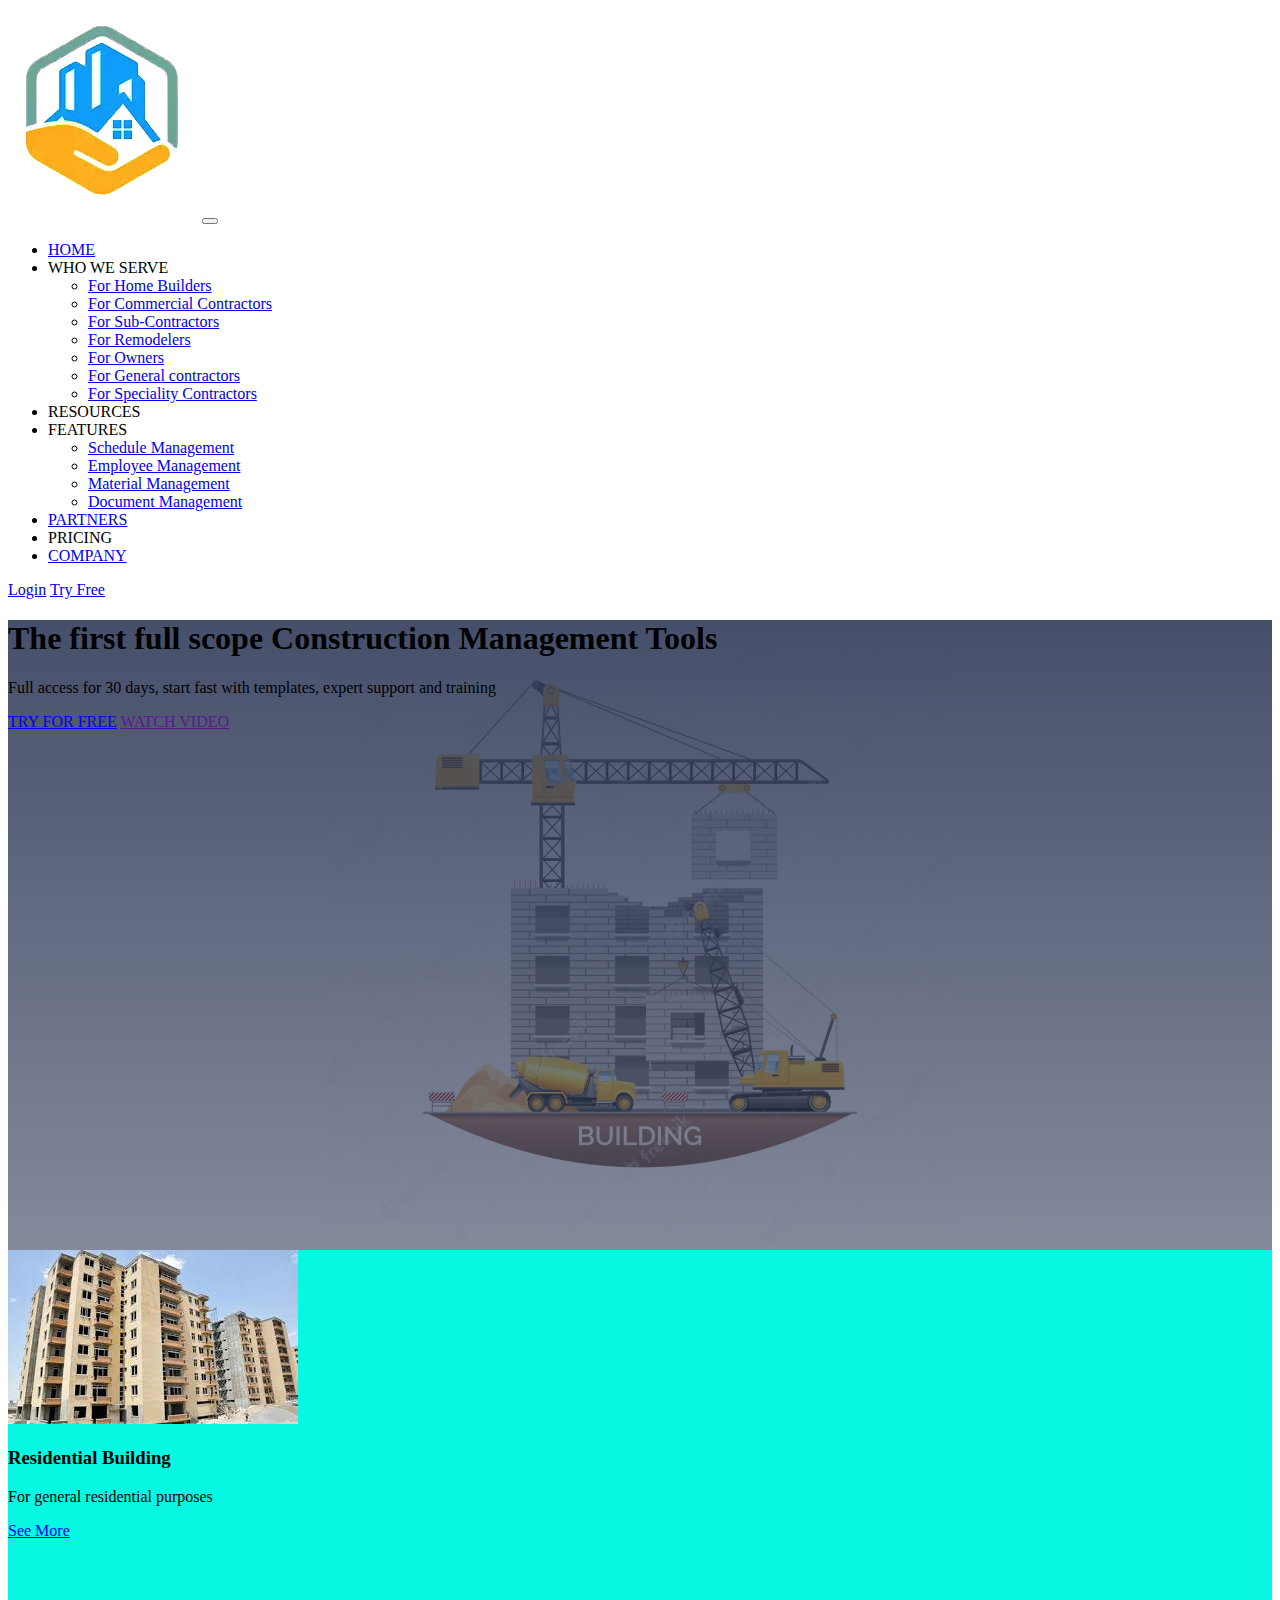
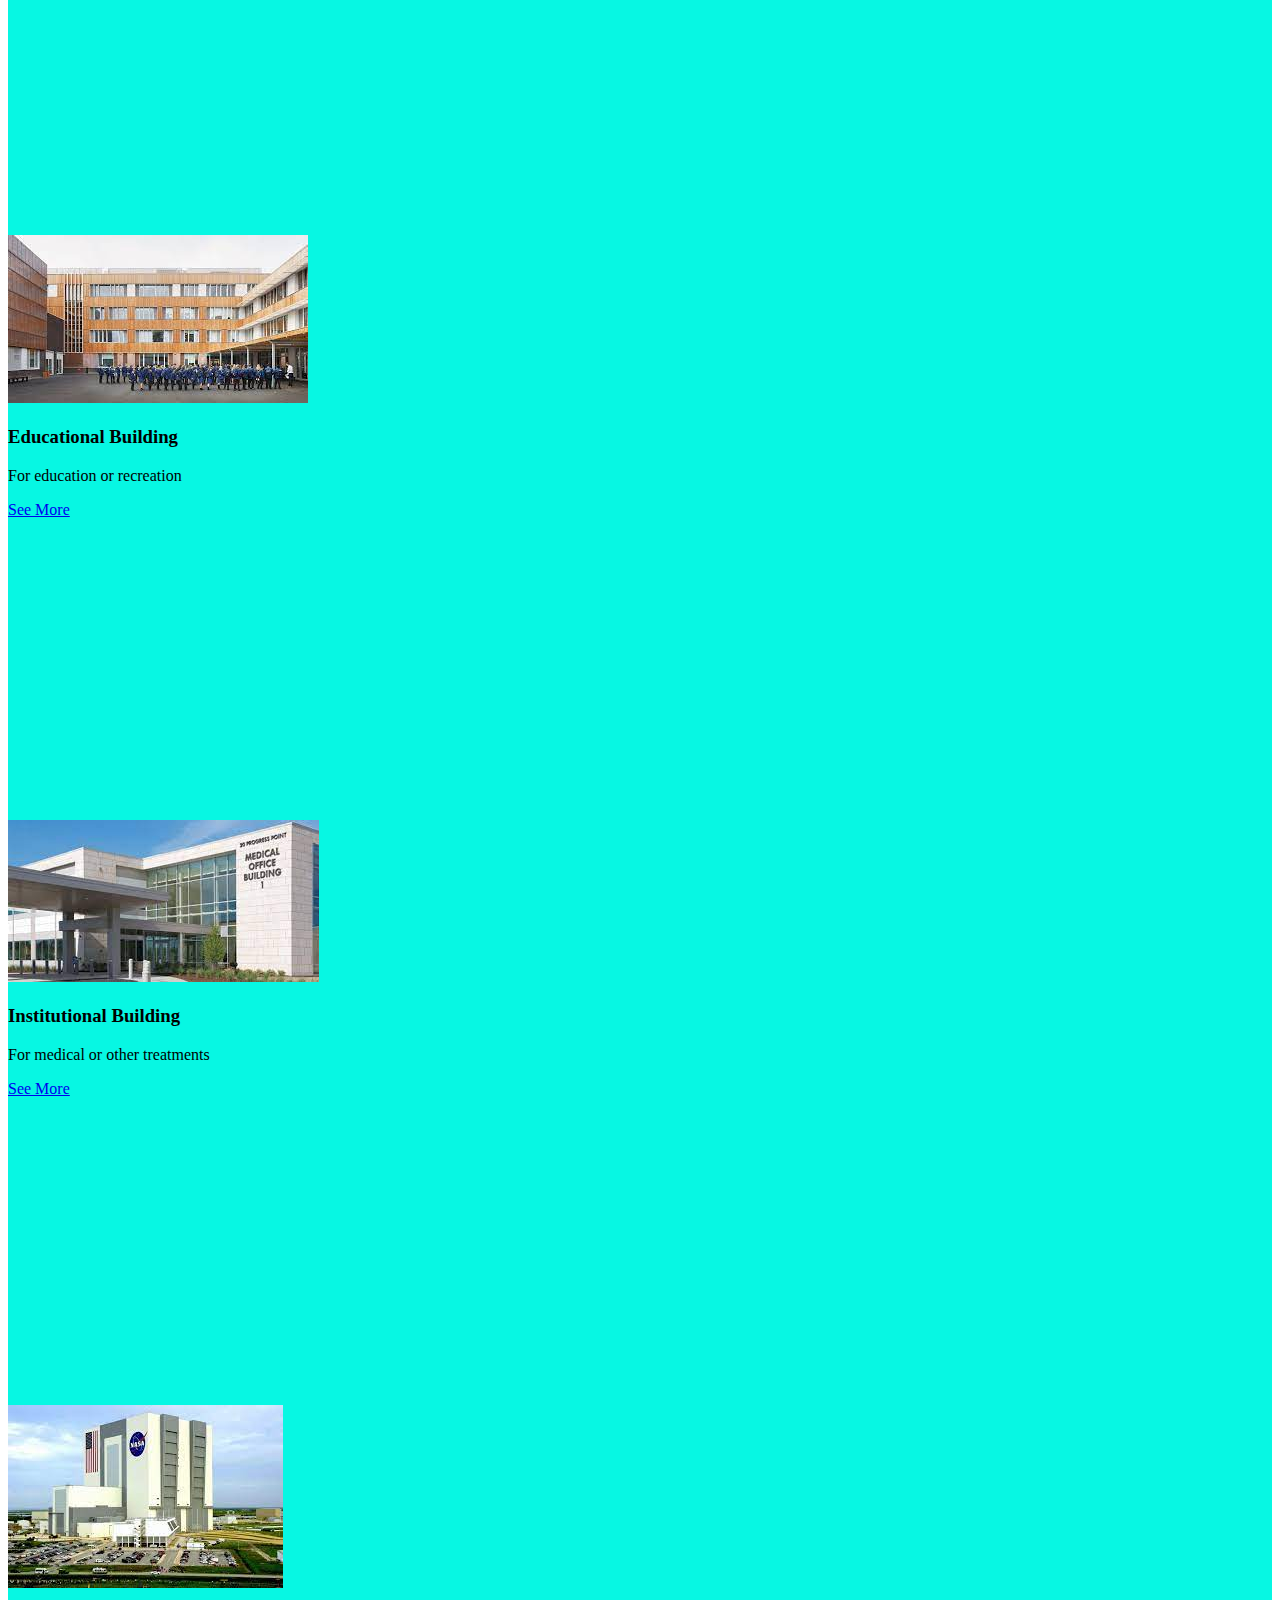
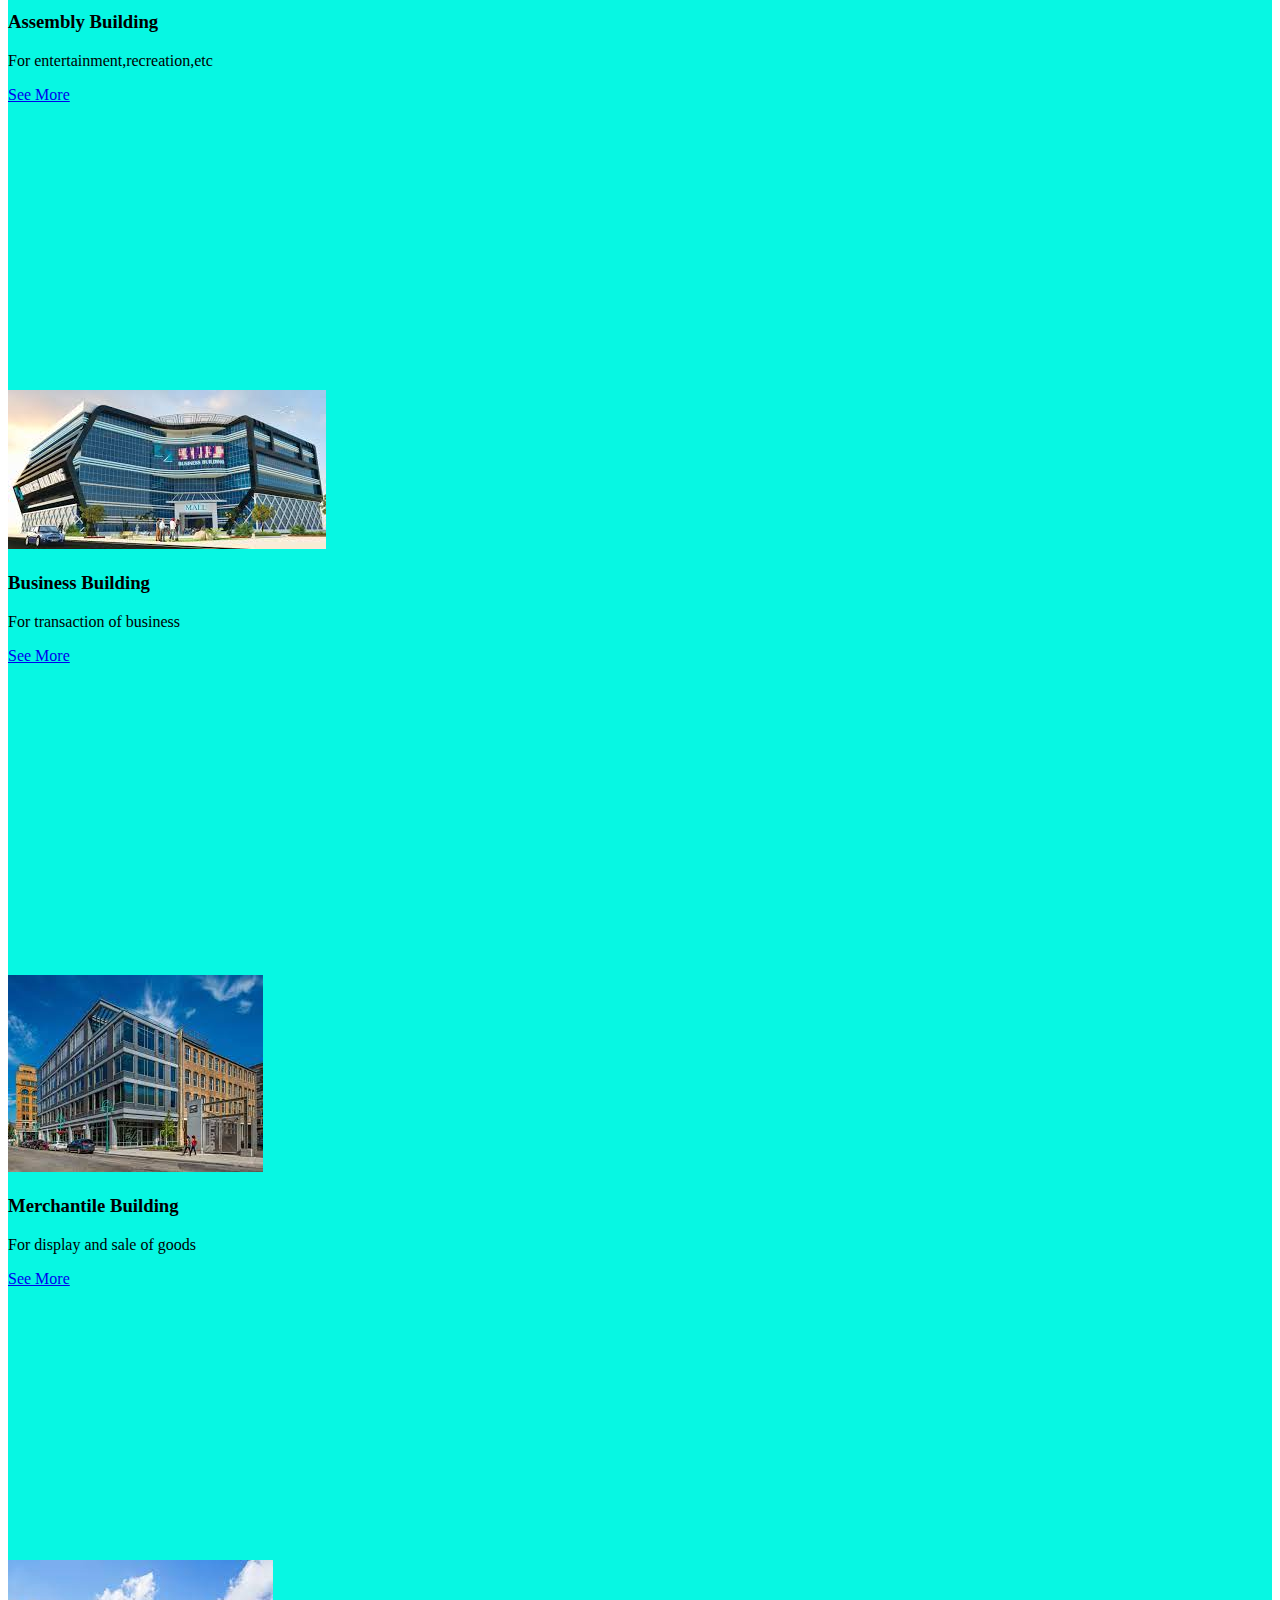
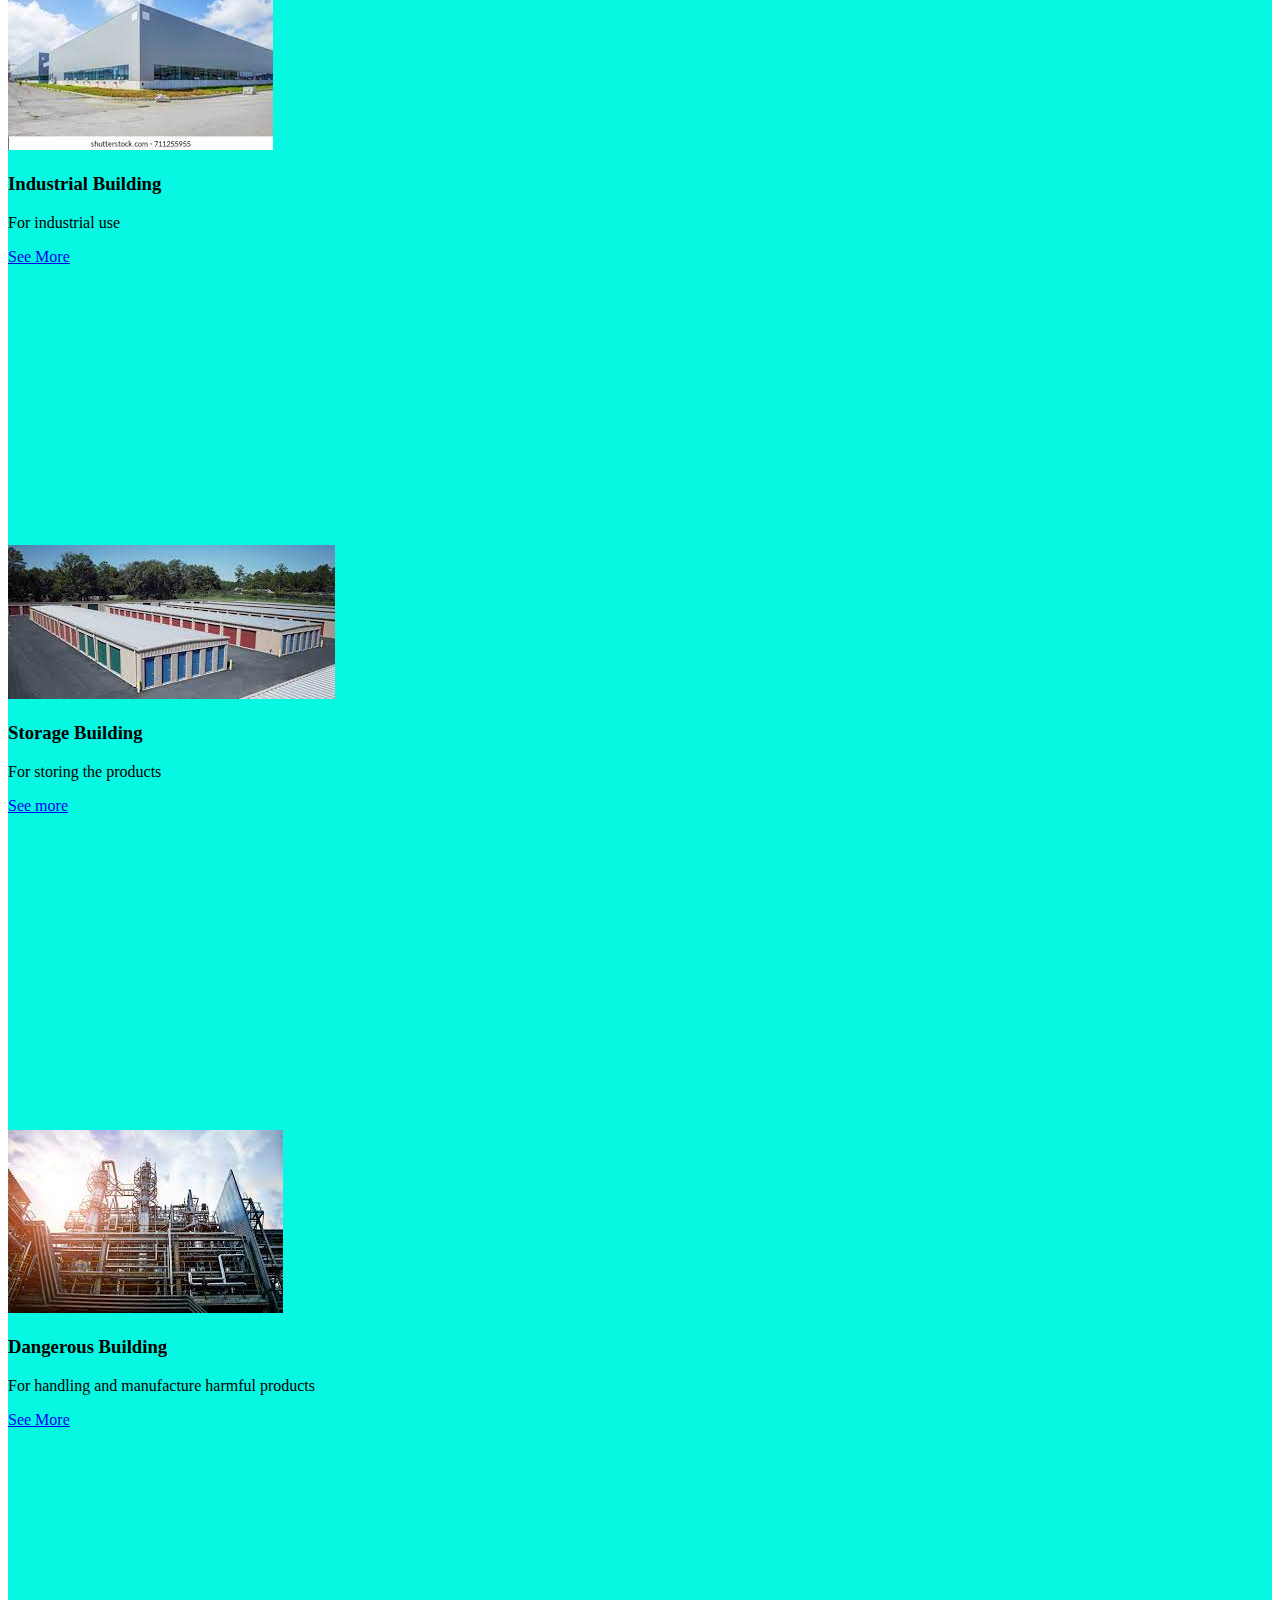
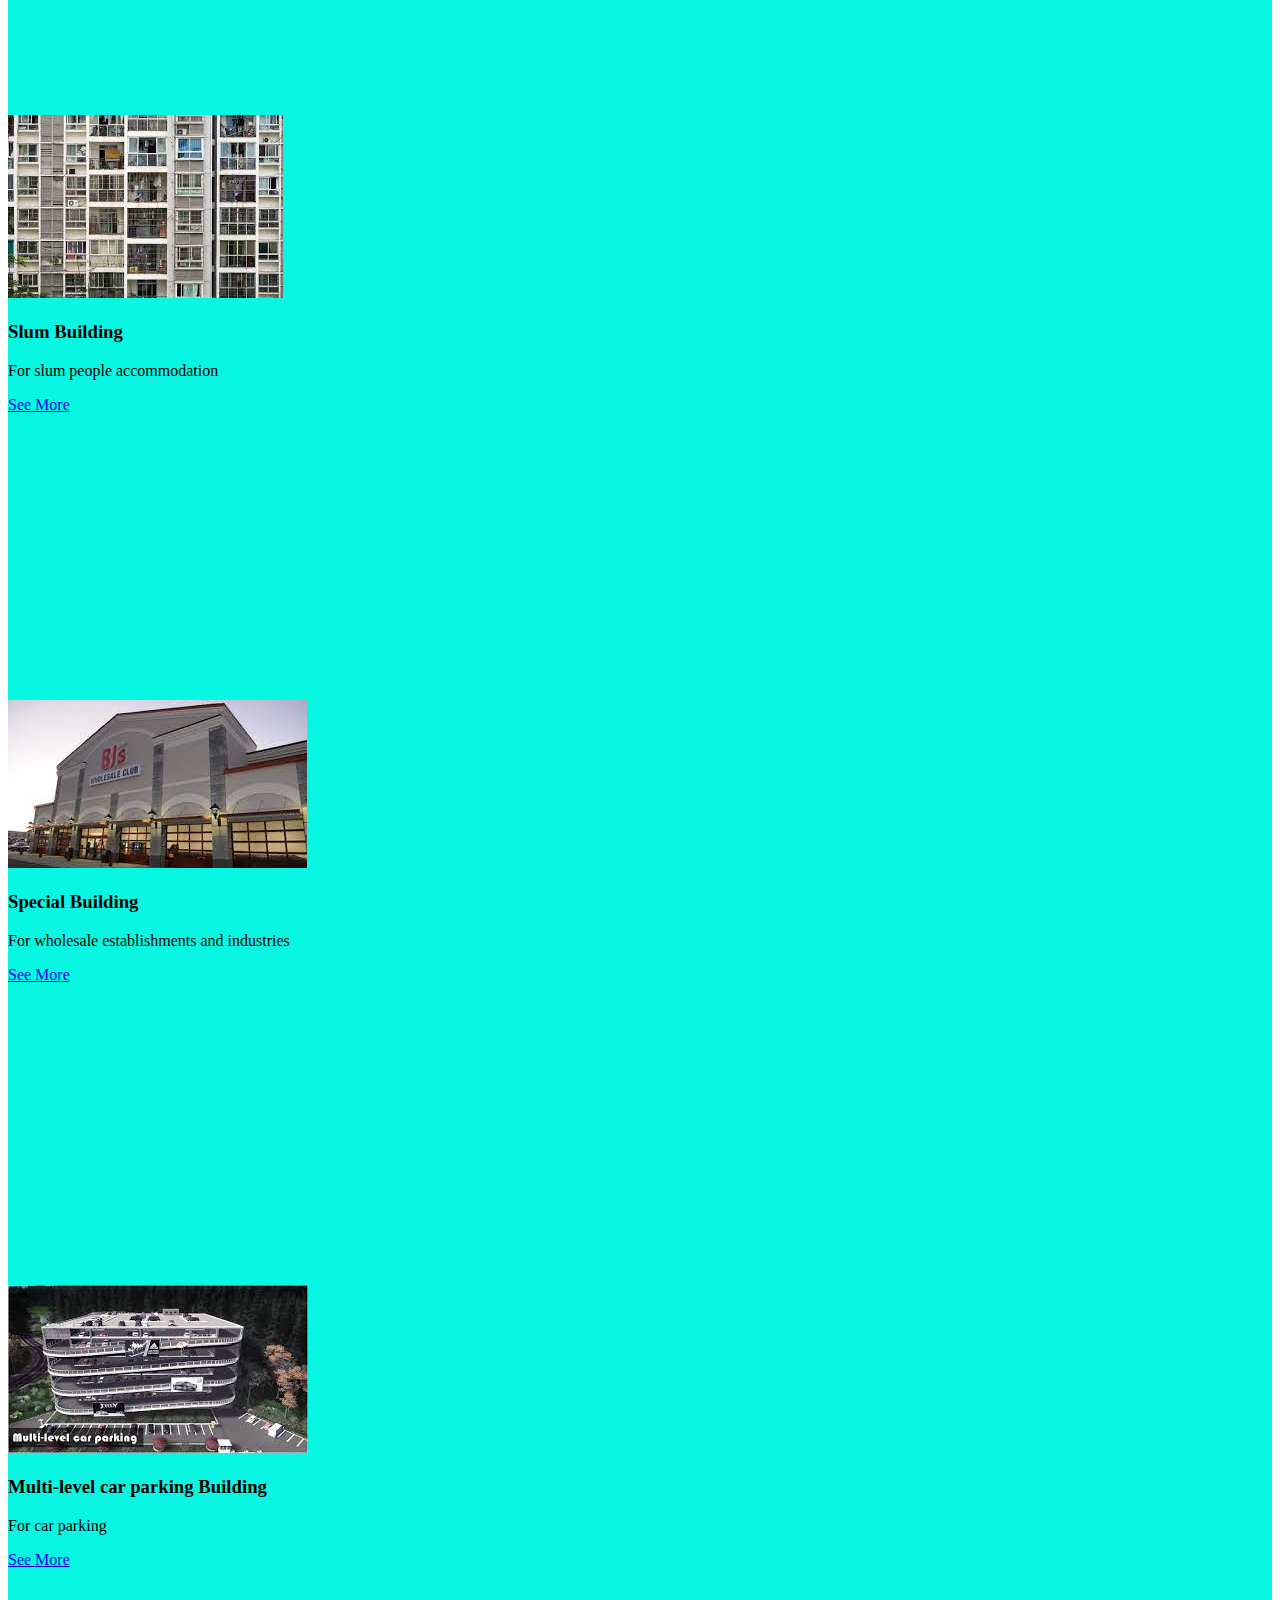
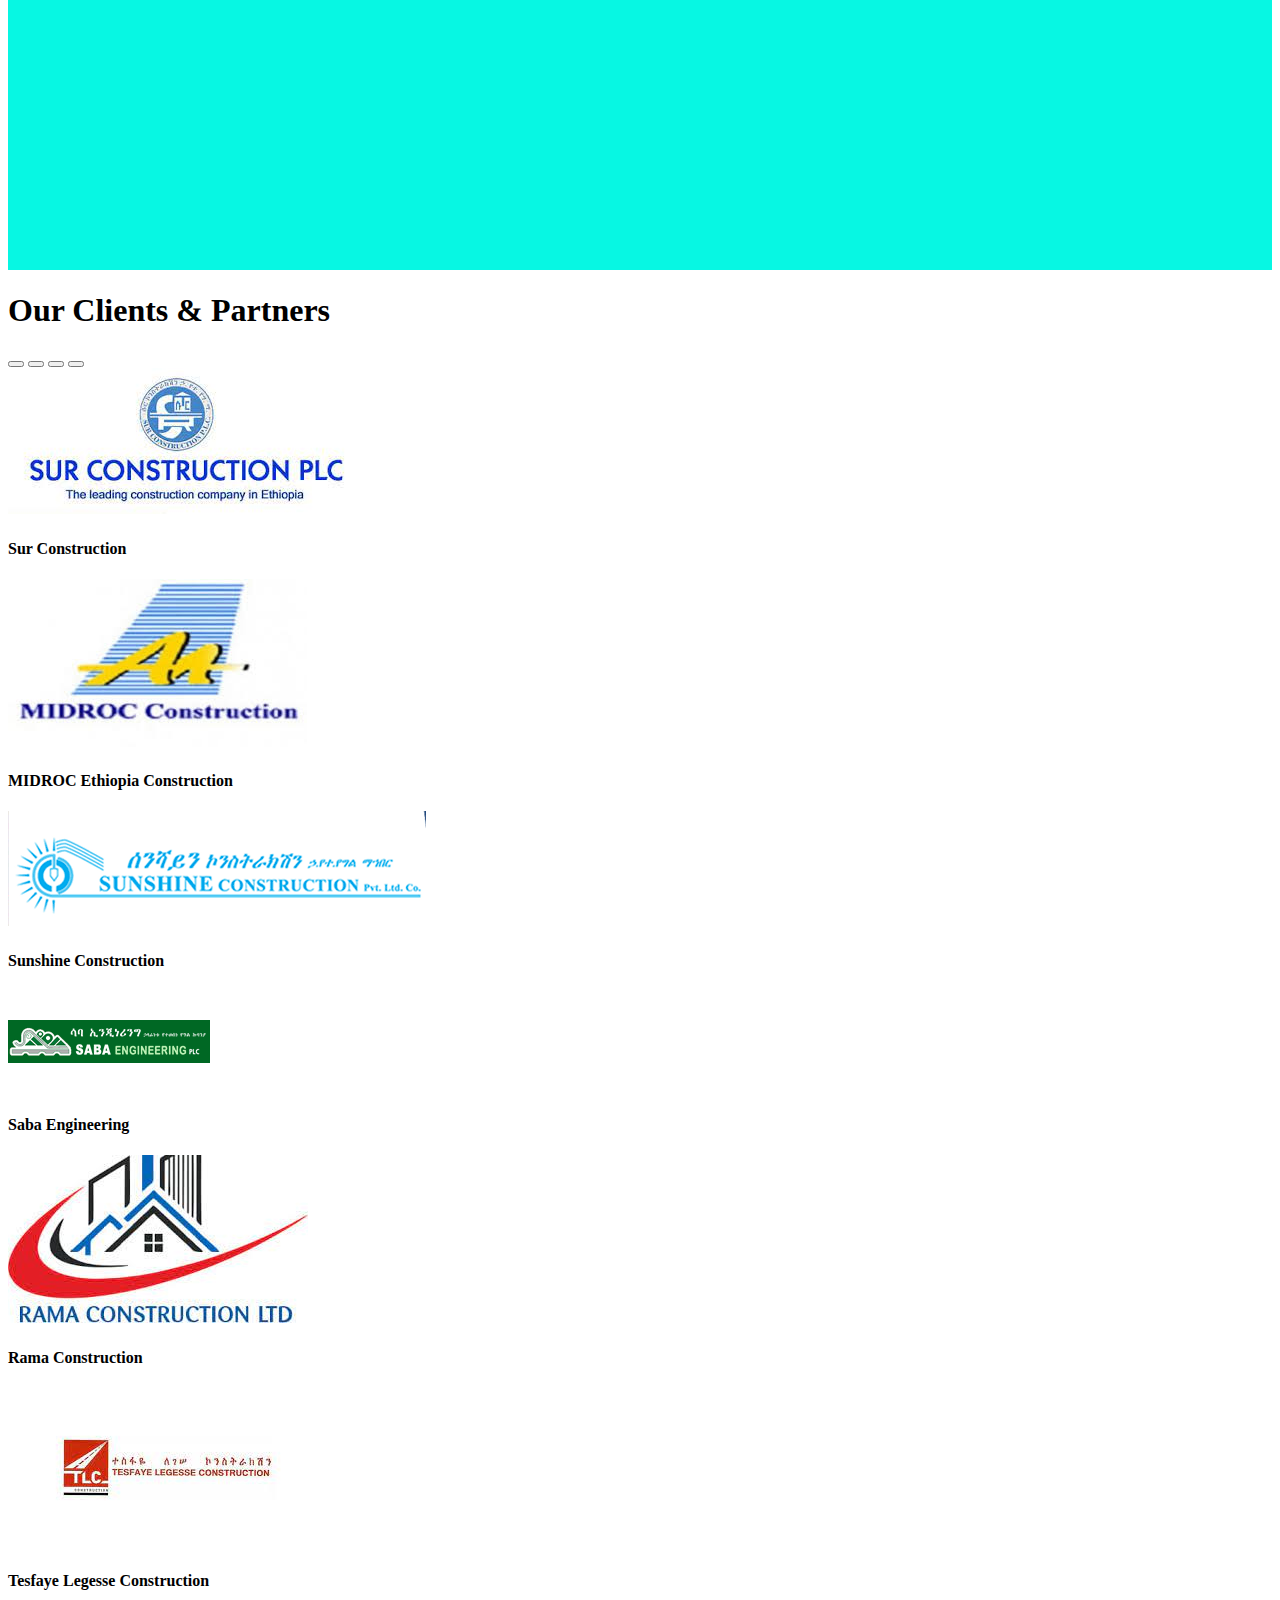
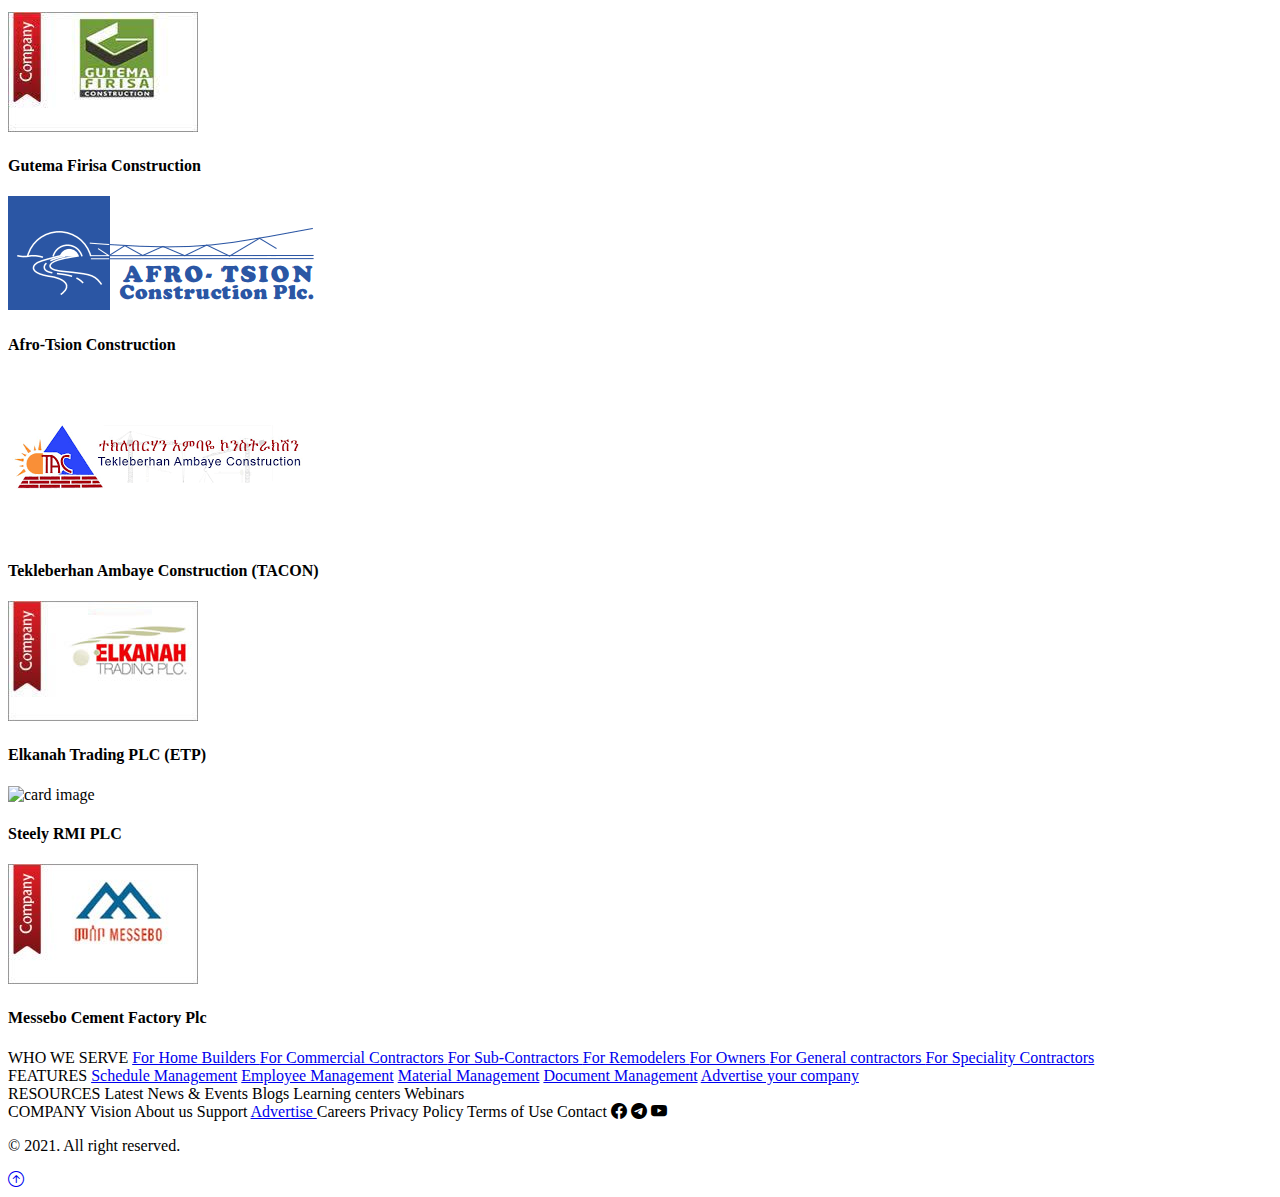
==== index.html @ 18cd6e0f "First commit" ====
<!DOCTYPE html>
<html lang="en">

<head>
    <meta charset="UTF-8">
    <meta http-equiv="X-UA-Compatible" content="IE=edge">
    <meta name="viewport" content="width=device-width, initial-scale=1.0">
    <link href="https://cdn.jsdelivr.net/npm/bootstrap@5.0.2/dist/css/bootstrap.min.css" rel="stylesheet"
        integrity="sha384-EVSTQN3/azprG1Anm3QDgpJLIm9Nao0Yz1ztcQTwFspd3yD65VohhpuuCOmLASjC" crossorigin="anonymous">
    <link rel="stylesheet" href="https://cdn.jsdelivr.net/npm/bootstrap-icons@1.3.0/font/bootstrap-icons.css">
    <link rel="stylesheet" href="style.css" />

    <title>Document</title>
    <style>

    </style>
</head>

<body>

    <!-- Start of Header Section -->
    <header class="header">
        <nav class="navbar navbar-expand-lg navbar-dark bg-dark fixed-top">
            <div class="container">
                <a href="#" class="navbar-brand"><img src="images/log (1).png" href="#" class="rounded-pill w-25" /></a>
                <button class="navbar-toggler " type="button" data-bs-toggle="collapse" data-bs-target="#navmenu">
                    <span class="navbar-toggler-icon"></span>
                </button>
                <div class="collapse navbar-collapse justify-content-center " id="navmenu">
                    <ul class="navbar-nav">
                        <li class="nav-item">
                            <a class="nav-link" href="#">HOME</a>
                        </li>
                        <li class="nav-item pe-2 dropdown">
                            <a class="nav-link" id="whoweserve" role="button" data-bs-toggle="dropdown"
                                aria-expanded="false">WHO WE SERVE</a>
                            <ul class="dropdown-menu bg-dark" aria-labelledby="whoweserve">
                                <li><a class="dropdown-item text-light" href="#">For Home Builders </a></li>
                                <li><a class="dropdown-item text-light" href="#">For Commercial Contractors </a></li>
                                <li><a class="dropdown-item text-light" href="#">For Sub-Contractors </a></li>
                                <li><a class="dropdown-item text-light" href="#">For Remodelers </a></li>
                                <li><a class="dropdown-item text-light" href="#">For Owners </a></li>
                                <li><a class="dropdown-item text-light" href="#">For General contractors </a></li>
                                <li><a class="dropdown-item text-light" href="#">For Speciality Contractors </a></li>

                            </ul>
                        </li>
                        <li class="nav-item pe-2">
                            <a class="nav-link">RESOURCES</a>
                        </li>
                        <li class="nav-item pe-2 dropdown">
                            <a class="nav-link" id="features" role="botton" data-bs-toggle="dropdown"
                                aria-expanded="false">FEATURES</a>
                            <ul class="dropdown-menu bg-dark" aria-labelledby="features">
                                <li><a class="dropdown-item text-light" href="#">Schedule Management</a></li>
                                <li><a class="dropdown-item text-light" href="#">Employee Management</a></li>
                                <li><a class="dropdown-item text-light" href="#">Material Management</a></li>
                                <li><a class="dropdown-item text-light" href="#">Document Management</a></li>
                            </ul>
                        </li>
                        <li class="nav-item pe-2">
                            <a class="nav-link" href="#partners">PARTNERS</a>
                        </li>
                        <li class="nav-item pe-2">
                            <a class="nav-link">PRICING</a>
                        </li>
                        <li class="nav-item pe-2 ">
                            <a class="nav-link" href="#company" id="">COMPANY</a>
                            <!-- <ul class="dropdown-menu bg-dark" aria-labelledby="company">
                            <li><a class="dropdown-item text-light" href="#">Vision</a></li>
                            <li><a class="dropdown-item text-light" href="#">About us</a></li>
                            <li><a class="dropdown-item text-light" href="#">Careers</a></li>
                            <li><a class="dropdown-item text-light" href="#">Support</a></li>
                            <li><a class="dropdown-item text-light" href="#">Contact Us</a></li>
                        </ul> -->
                        </li>
                    </ul>
                </div>
                <div>
                    <a href="pages/login.html" class="btn btn-dark text-light mx-3 border-light">Login</a>
                    <a href="pages/signup.html" class="btn btn-warning btn-lg ">Try Free</a>
                </div>
            </div>
        </nav>

        <!-- Start of Page Banner -->
        <section class="bg-image text-light text-center justify-content-center"
            style="background-image:linear-gradient(rgba(50,60,90,0.9),rgba(50,60,90,0.6)),url('images/urban-building-construction.jpg'); min-height:70vh;background-repeat:no-repeat;  background-position:center ">
            <div class="container p-5  justify-content-center align-item-center">
                <!-- <div class="d-sm-flex"> -->
                <h1 class="pt-5">The first full scope <span class="text-warning fs-bolder">Construction Management
                        Tools</span></h1>
                <p class="lead py-3 fs-4 text-light">Full access for 30 days, start fast with templates, expert support
                    and training</p>
                <a href="pages/signup.html" class="btn btn-warning btn-lg border-dark m-2 tryfree-btn">TRY FOR FREE</a>
                <a href="" class="btn btn-lg border-dark text-dark m-2 watch-btn btn-light">WATCH VIDEO</a>

                <!-- <image class="img-fluid w-70" src="images/construction1.jpg" alt=""/> -->
                <!-- </div> -->
            </div>
        </section>
    </header>

    <!-- Start of Main Section or Products Section -->
    <section class="p-5" id="products">
        <div class="container">
            <div class="row">
                <div class="col-lg-3 col-md-4 col-sm-6 col-xs-12">
                    <div class="card bg-dark border text-light mb-5 shadow">
                        <img src="images/condominium.jpg" class="card-img-top" alt="Card Image" />
                        <div class="card-body text-center">
                            <h3 class="card-title mb-3">Residential Building</h3>
                            <p class="card-text">For general residential purposes</p>
                            <a href="./pages/project-home.html" class="btn btn-warning">See More</a>
                        </div>
                    </div>
                </div>
                <div class="col-lg-3 col-md-4 col-sm-6 col-xs-12">
                    <div class="card bg-dark border text-light mb-5 shadow">
                        <img src="images/educational.jpg" class="card-img-top" alt="Card Image" />
                        <div class="card-body text-center">
                            <h3 class="card-title mb-3">Educational Building</h3>
                            <p class="card-text">For education or recreation </p>
                            <a href="./pages/signup.html" class="btn btn-warning">See More</a>
                        </div>
                    </div>
                </div>
                <div class="col-lg-3 col-md-4 col-sm-6 col-xs-12">
                    <div class="card bg-dark border-primary text-light mb-5 shadow">
                        <img src="images/institutional.jpg" class="card-img-top" alt="Card Image" />
                        <div class="card-body text-center">
                            <h3 class="card-title mb-3">Institutional Building</h3>
                            <p class="card-text">For medical or other treatments </p>
                            <a href="./pages/signup.html" class="btn btn-warning">See More</a>
                        </div>
                    </div>
                </div>
                <div class=" col-lg-3 col-md-4 col-sm-6 col-xs-12 ">
                    <div class="card bg-dark border text-light mb-5 shadow">
                        <img src="images/assembly.jpg" class="card-img-top" alt="Card Image" />
                        <div class="card-body text-center">
                            <h3 class="card-title mb-3">Assembly Building</h3>
                            <p class="card-text">For entertainment,recreation,etc</p>
                            <a href="pages/signup.html" class="btn btn-warning">See More</a>
                        </div>
                    </div>
                </div>
                <div class="col-lg-3 col-md-4 col-sm-6 col-xs-12">
                    <div class="card bg-dark border text-light mb-5 shadow">
                        <img src="images/business2.jpg" class="card-img-top" alt="Card Image" />
                        <div class="card-body text-center">
                            <h3 class="card-title mb-3">Business Building</h3>
                            <p class="card-text">For transaction of business</p>
                            <a href="pages/signup.html" class="btn btn-warning">See More</a>
                        </div>
                    </div>
                </div>
                <div class="col-lg-3 col-md-4 col-sm-6 col-xs-12">
                    <div class="card bg-dark border text-light mb-5 shadow">
                        <img src="images/merchantile.jpg" class="card-img-top" alt="Card Image" />
                        <div class="card-body text-center">
                            <h3 class="card-title mb-3">Merchantile Building</h3>
                            <p class="card-text">For display and sale of goods</p>
                            <a href="pages/signup.html" class="btn btn-warning">See More</a>
                        </div>
                    </div>
                </div>
                <div class="col-lg-3 col-md-4 col-sm-6 col-xs-12">
                    <div class="card bg-dark border text-light mb-5 shadow">
                        <img src="images/industrial.jpg" class="card-img-top" alt="Card Image" />
                        <div class="card-body text-center">
                            <h3 class="card-title mb-3">Industrial Building</h3>
                            <p class="card-text">For industrial use</p>
                            <a href="pages/signup.html" class="btn btn-warning">See More</a>
                        </div>
                    </div>
                </div>
                <div class="col-lg-3 col-md-4 col-sm-6 col-xs-12">
                    <div class="card bg-dark border text-light mb-5 shadow">
                        <img src="images/storage.jpg" class="card-img-top" alt="Card Image" />
                        <div class="card-body text-center">
                            <h3 class="card-title mb-3">Storage Building</h3>
                            <p class="card-text">For storing the products</p>
                            <a href="pages/signup.html" class="btn btn-warning">See more</a>
                        </div>
                    </div>
                </div>
                <div class="col-lg-3 col-md-4 col-sm-6 col-xs-12">
                    <div class="card bg-dark border text-light mb-5 shadow">
                        <img src="images/dangerous2.jpg" class="card-img-top" alt="Card Image" />
                        <div class="card-body text-center">
                            <h3 class="card-title mb-3">Dangerous Building</h3>
                            <p class="card-text">For handling and manufacture harmful products</p>
                            <a href="pages/signup.html" class="btn btn-warning">See More</a>
                        </div>
                    </div>
                </div>
                <div class="col-lg-3 col-md-4 col-sm-6 col-xs-12">
                    <div class="card bg-dark border text-light mb-5 shadow">
                        <img src="images/slum.jpg" class="card-img-top" alt="Card Image" />
                        <div class="card-body text-center">
                            <h3 class="card-title mb-3">Slum Building</h3>
                            <p class="card-text">For slum people accommodation</p>
                            <a href="pages/signup.html" class="btn btn-warning">See More</a>
                        </div>
                    </div>
                </div>
                <div class="col-lg-3 col-md-4 col-sm-6 col-xs-12">
                    <div class="card bg-dark border text-light mb-5 shadow">
                        <img src="images/special.jpg" class="card-img-top" alt="Card Image" />
                        <div class="card-body text-center">
                            <h3 class="card-title mb-3">Special Building</h3>
                            <p class="card-text">For wholesale establishments and industries</p>
                            <a href="pages/signup.html" class="btn btn-warning">See More</a>
                        </div>
                    </div>
                </div>
                <div class="col-lg-3 col-md-4 col-sm-6 col-xs-12">
                    <div class="card bg-dark border text-light mb-5 shadow">
                        <img src="images/multilevelcarparking.jpg" class="card-img-top" alt="Card Image" />
                        <div class="card-body text-center">
                            <h3 class="card-title mb-3">Multi-level car parking Building</h3>
                            <p class="card-text">For car parking</p>
                            <a href="pages/signup.html" class="btn btn-warning">See More</a>
                        </div>
                    </div>
                </div>
            </div>
        </div>
    </section>

    <!-- Start of Partners Section -->
    <section class="bg-warning p-5 text-dark" id="partners">
        <div class="container justify-content-center justify-align-center">
            <h1 class="text-center">Our <span class="fs-1 text-light">Clients & Partners</span></h1>
            <div class="row">
                <div class="col-md-12">
                    <div id="carouselExampleIndicators" class="carousel slide" data-bs-ride="carousel">
                        <div class="carousel-indicators">
                            <button type="button" data-bs-target="#carouselExampleIndicators" data-bs-slide-to="0"
                                class="active" aria-current="true" aria-label="Slide 1"></button>
                            <button type="button" data-bs-target="#carouselExampleIndicators" data-bs-slide-to="1"
                                aria-label="Slide 2"></button>
                            <button type="button" data-bs-target="#carouselExampleIndicators" data-bs-slide-to="2"
                                aria-label="Slide 3"></button>
                            <button type="button" data-bs-target="#carouselExampleIndicators" data-bs-slide-to="3"
                                aria-label="Slide 4"></button>

                        </div>
                        <div class="carousel-inner">
                            <div class="carousel-item active">
                                <div class="row py-5">
                                    <div class="col-md-4 px-5">
                                        <img class="card-img-top rounded-pill" src="images/surconstruction.jpg"
                                            alt="card image" />
                                        <h4 class="card-title text-center pt-2">Sur Construction</h4>
                                    </div>

                                    <div class="col-md-4 px-5">
                                        <img class="card-img-top rounded-pill" src="images/midroc2.jpg"
                                            alt="card image" />
                                        <h4 class="card-title text-center pt-2">MIDROC Ethiopia Construction</h4>
                                    </div>

                                    <div class="col-md-4 px-5">
                                        <img class="card-img-top rounded-pill" src="images/sunshine.png"
                                            alt="card image" />
                                        <h4 class="card-title text-center pt-2">Sunshine Construction</h4>
                                    </div>
                                </div>
                            </div>

                            <div class="carousel-item">
                                <div class="row py-5">
                                    <div class="col-md-4 px-5">
                                        <img class="card-img-top rounded-pill" src="images/saba.png" alt="card image" />
                                        <h4 class="card-title text-center pt-2">Saba Engineering</h4>
                                    </div>

                                    <div class="col-md-4 px-5">
                                        <img class="card-img-top rounded-pill" src="images/rama.jpg" alt="card image" />
                                        <h4 class="card-title text-center pt-2">Rama Construction</h4>
                                    </div>

                                    <div class="col-md-4 px-5">
                                        <img class="card-img-top rounded-pill" src="images/tlc.jpg" alt="card image" />
                                        <h4 class="card-title text-center pt-2">Tesfaye Legesse Construction</h4>
                                    </div>
                                </div>
                            </div>

                            <div class="carousel-item">
                                <div class="row py-5">
                                    <div class="col-md-4 px-5">
                                        <img class="card-img-top rounded-pill" src="images/gfc.jpg" alt="card image" />
                                        <h4 class="card-title text-center pt-2">Gutema Firisa Construction</h4>
                                    </div>

                                    <div class="col-md-4 px-5">
                                        <img class="card-img-top rounded-pill" src="images/afro.png" alt="card image" />
                                        <h4 class="card-title text-center pt-2">Afro-Tsion Construction</h4>
                                    </div>

                                    <div class="col-md-4 px-5">
                                        <img class="card-img-top rounded-pill" src="images/tacon.png"
                                            alt="card image" />
                                        <h4 class="card-title text-center pt-2">Tekleberhan Ambaye Construction (TACON)
                                        </h4>
                                    </div>
                                </div>
                            </div>

                            <div class="carousel-item">
                                <div class="row py-5">
                                    <div class="col-md-4 px-5">
                                        <img class="card-img-top rounded-pill" src="images/elkanah.jpg"
                                            alt="card image" />
                                        <h4 class="card-title text-center pt-2">Elkanah Trading PLC (ETP)</h4>
                                    </div>

                                    <div class="col-md-4 px-5">
                                        <img class="card-img-top rounded-pill" src="images/steely.jpg"
                                            alt="card image" />
                                        <h4 class="card-title text-center pt-2">Steely RMI PLC</h4>
                                    </div>

                                    <div class="col-md-4 px-5">
                                        <img class="card-img-top rounded-pill" src="images/messebo.jpg"
                                            alt="card image" />
                                        <h4 class="card-title text-center pt-2">Messebo Cement Factory Plc </h4>
                                    </div>
                                </div>
                            </div>
                        </div>
                    </div>
                </div>
            </div>
        </div>

    </section>

    <!--Start of Footer Section -->
    <footer class="bg-dark p-5 text-light  text-start position-relative" id="company">
        <div class="container ">
            <div class="row">
                <div class="col col-xs-6">
                    <h class="border-bottom">WHO WE SERVE</h>
                    <a class="nav-link text-secondary" href="#">For Home Builders </a>
                    <a class="nav-link text-secondary" href="#">For Commercial Contractors </a>
                    <a class="nav-link text-secondary" href="#">For Sub-Contractors </a>
                    <a class="nav-link text-secondary" href="#">For Remodelers </a>
                    <a class="nav-link text-secondary" href="#">For Owners </a>
                    <a class="nav-link text-secondary" href="#">For General contractors </a>
                    <a class="nav-link text-secondary" href="#">For Speciality Contractors </a>

                </div>
                <div class="col col-xs-6">
                    <h class="border-bottom">FEATURES</h>
                    <a class="nav-link text-secondary" href="#">Schedule Management</a>
                    <a class="nav-link text-secondary" href="#">Employee Management</a>
                    <a class="nav-link text-secondary" href="#">Material Management</a>
                    <a class="nav-link text-secondary" href="#">Document Management</a>
                    <a class="nav-link text-secondary" href="#">Advertise your company </a>
                </div>
                <div class="col col-xs-6">
                    <h class="border-bottom border-light ">RESOURCES</h>
                    <a class="nav-link text-secondary">Latest News & Events</a>
                    <a class="nav-link text-secondary">Blogs</a>
                    <a class="nav-link text-secondary">Learning centers</a>
                    <a class="nav-link text-secondary">Webinars</a>
                </div>
                <div class="col col-xs-6">
                    <h class="border-bottom">COMPANY</h>
                    <a class="nav-link text-secondary">Vision</a>
                    <a class="nav-link text-secondary">About us</a>
                    <a class="nav-link text-secondary">Support</a>
                    <a class="nav-link text-secondary" href="#">Advertise </a>
                    <a class="nav-link text-secondary">Careers</a>
                    <a class="nav-link text-secondary">Privacy Policy</a>
                    <a class="nav-link text-secondary">Terms of Use</a>
                    <a class="nav-link text-secondary">Contact</a>
                    <i class="bi-facebook text-primary p-2"></i>
                    <i class="bi-telegram text-warning p-2"></i>
                    <i class="bi-youtube text-danger p-2"></i>
                </div>
            </div>
            <p class="lead text-center">&copy 2021. All right reserved.</p>
            <a class="position-absolute bottom-0 end-0 p-5" href="#"><i class="bi bi-arrow-up-circle h1"></i></a>
        </div>
    </footer>


    <script src="https://cdn.jsdelivr.net/npm/bootstrap@5.0.2/dist/js/bootstrap.bundle.min.js"
        integrity="sha384-MrcW6ZMFYlzcLA8Nl+NtUVF0sA7MsXsP1UyJoMp4YLEuNSfAP+JcXn/tWtIaxVXM"
        crossorigin="anonymous"></script>
</body>

</html>
---- style.css ----
/* .header{
    background-color:#07f7e3;
} */

.card {
  min-height: 65vh;
  max-height: 75vh;
  overflow: none;
  background-color: #07f7e3;
}

.card-img-top {
  /* height:35vh; */
}

.btn:hover {
  background-color: gold;
  border: 2px solid white;
}

.nav-link:hover {
  color: #ffc107;
  cursor: pointer;
  border-bottom: 2px solid #ffc107;
}

.dropdown-item:hover {
  background: gray;
}

.dropdown:hover .dropdown-menu {
  display: block;
}

.dropdown-menu {
  margin-top: 0;
}

i {
  width: 50vw;
  cursor: pointer;
}
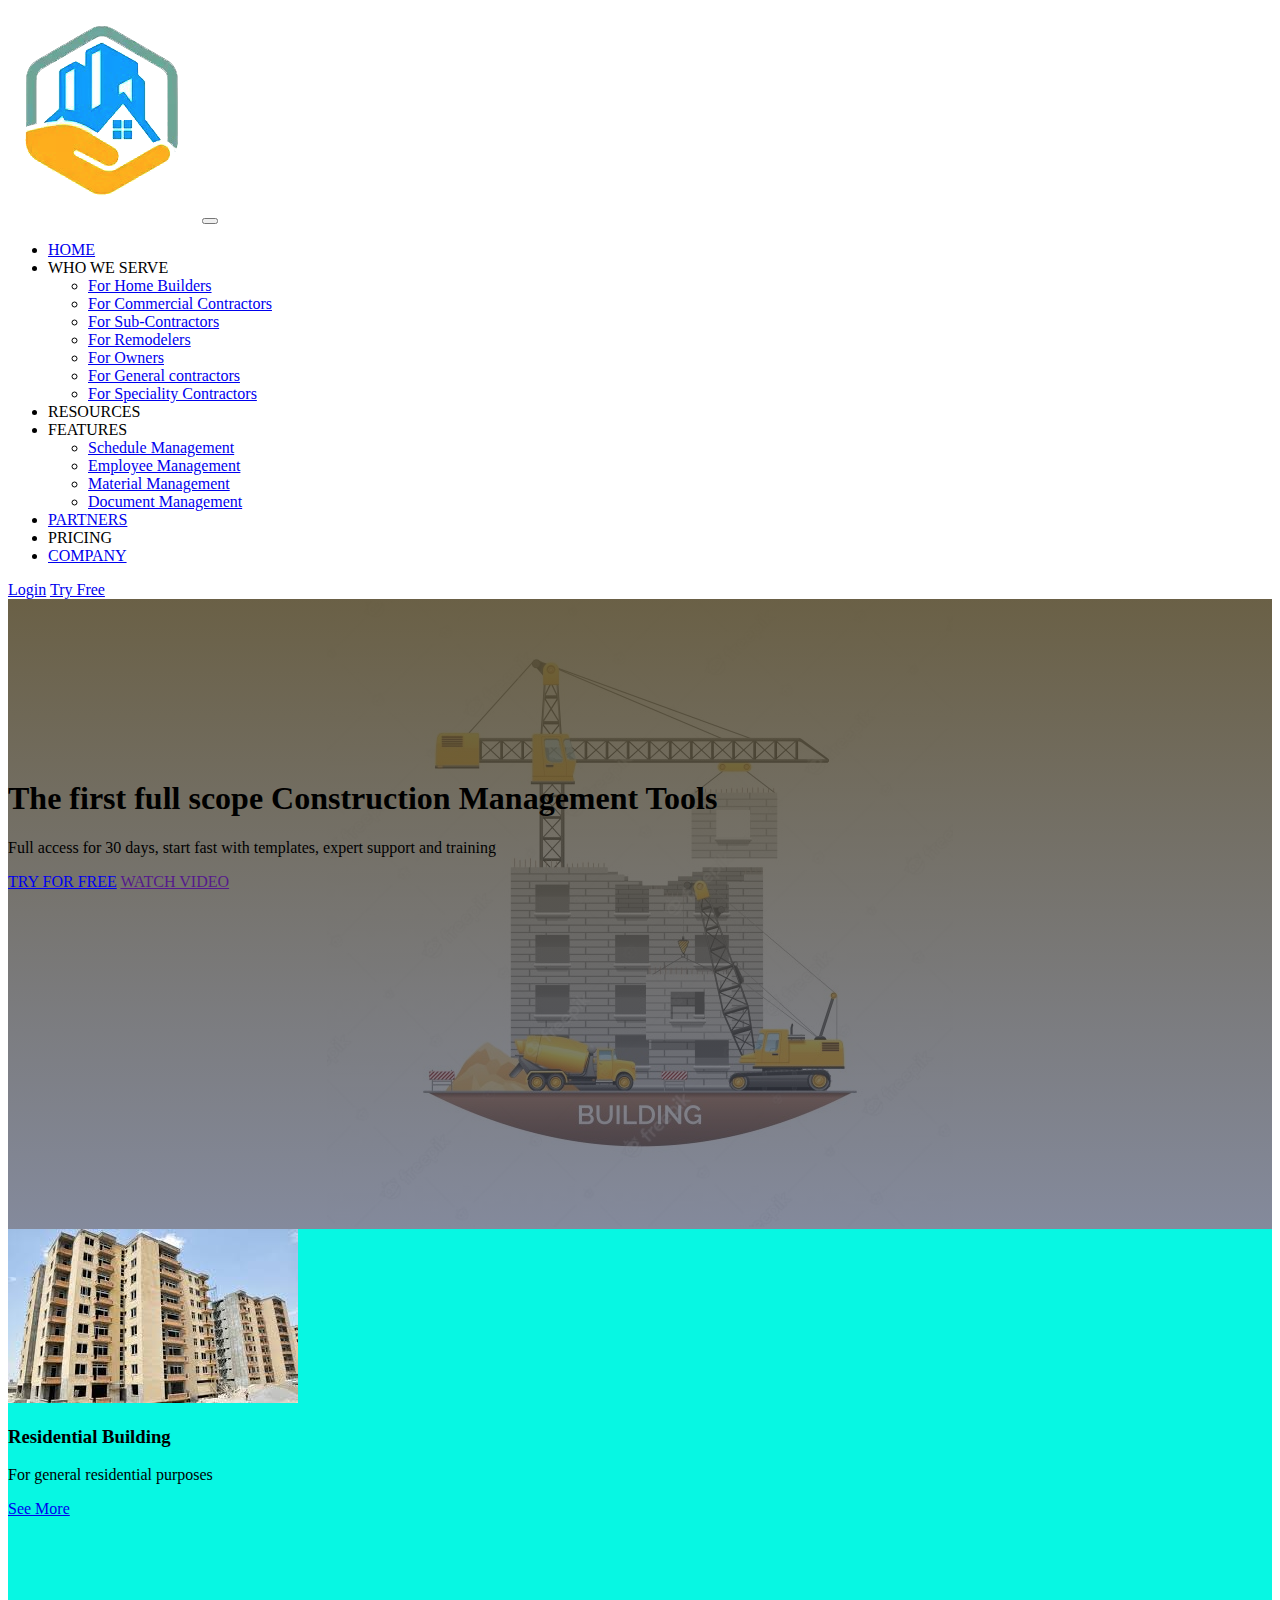
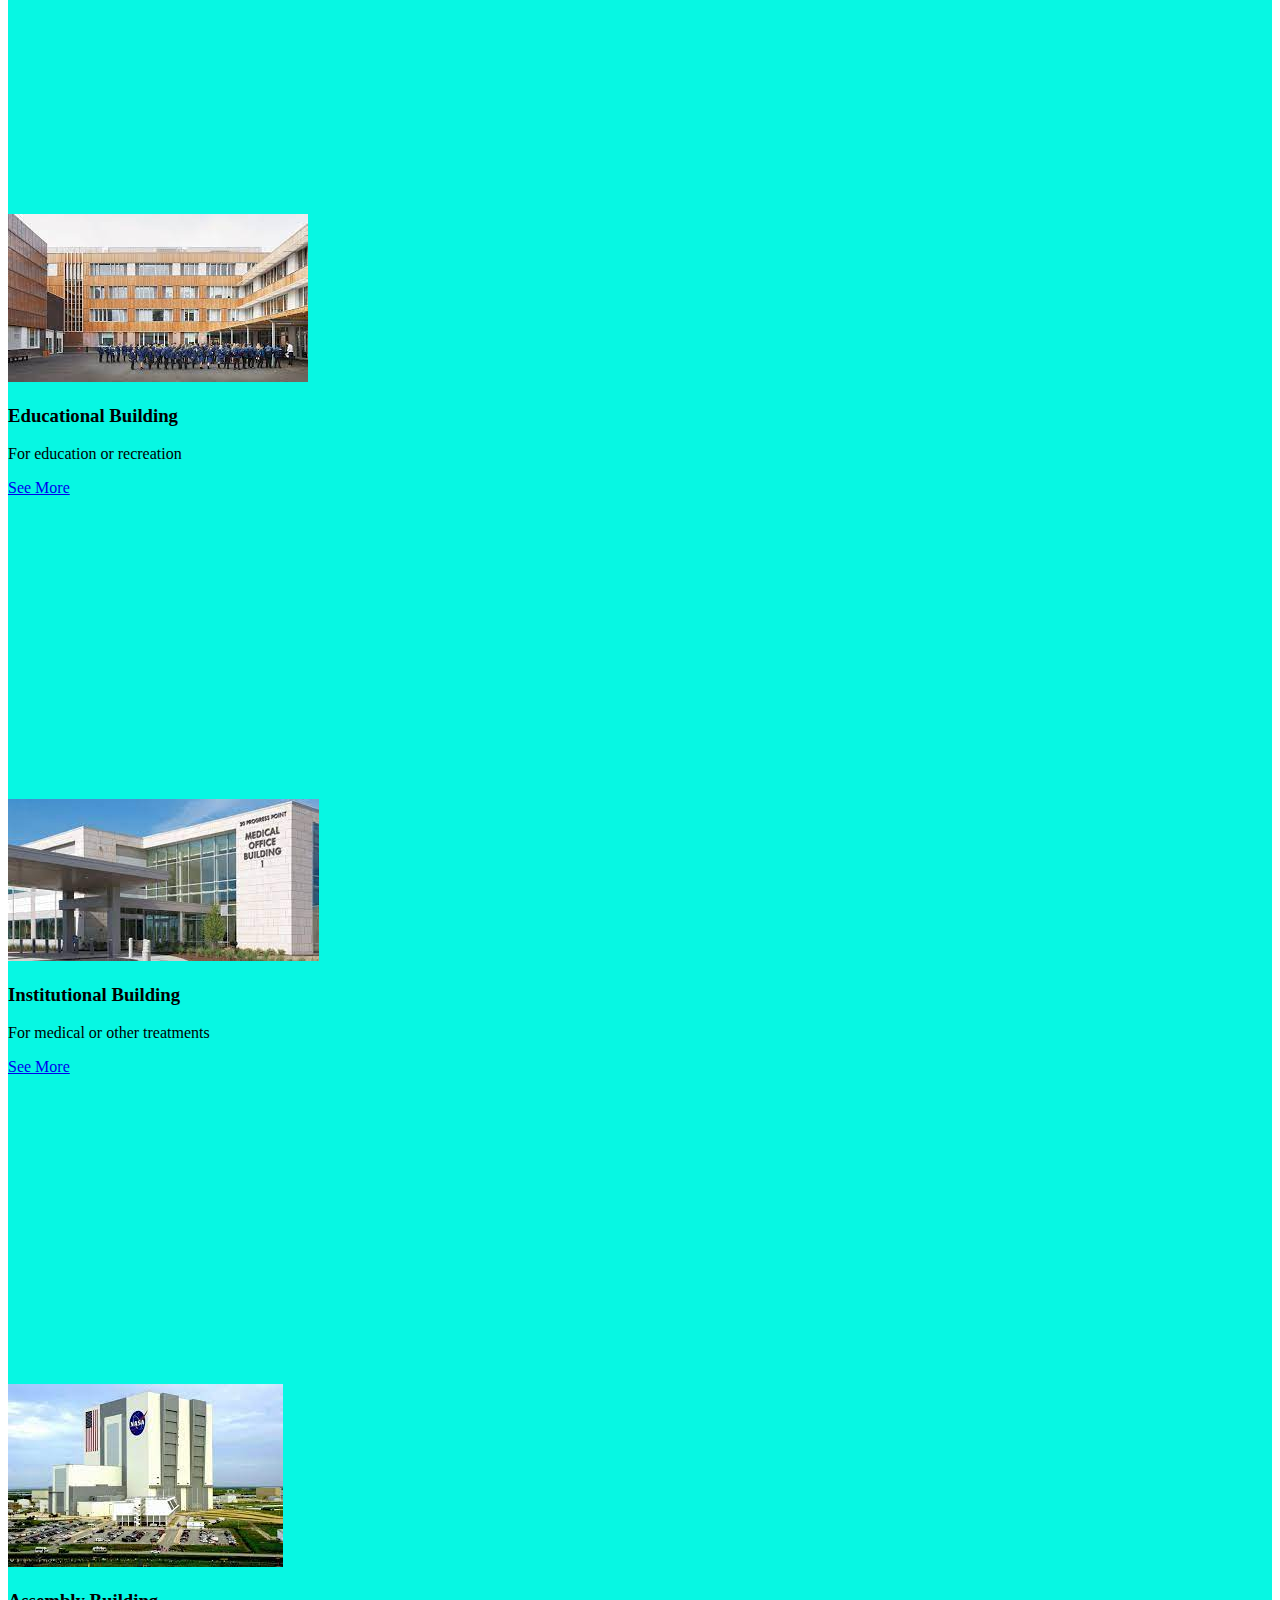
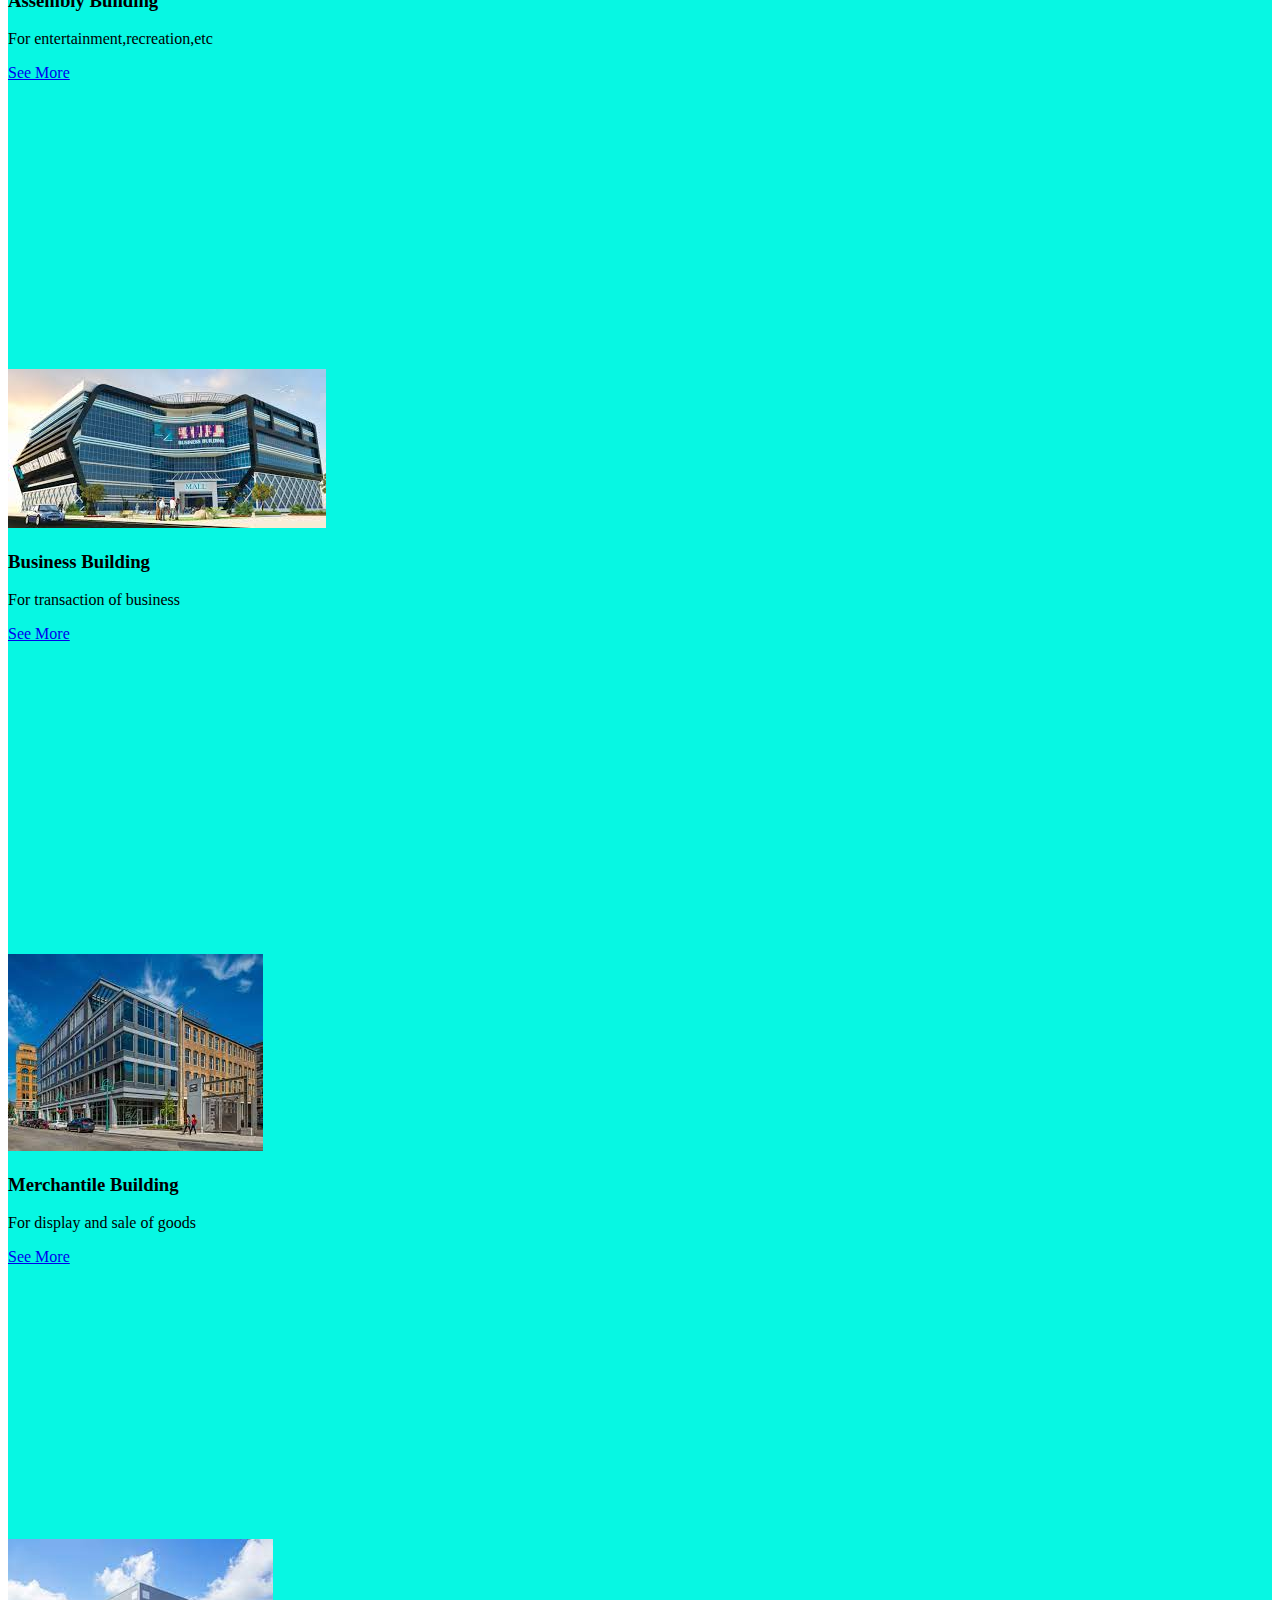
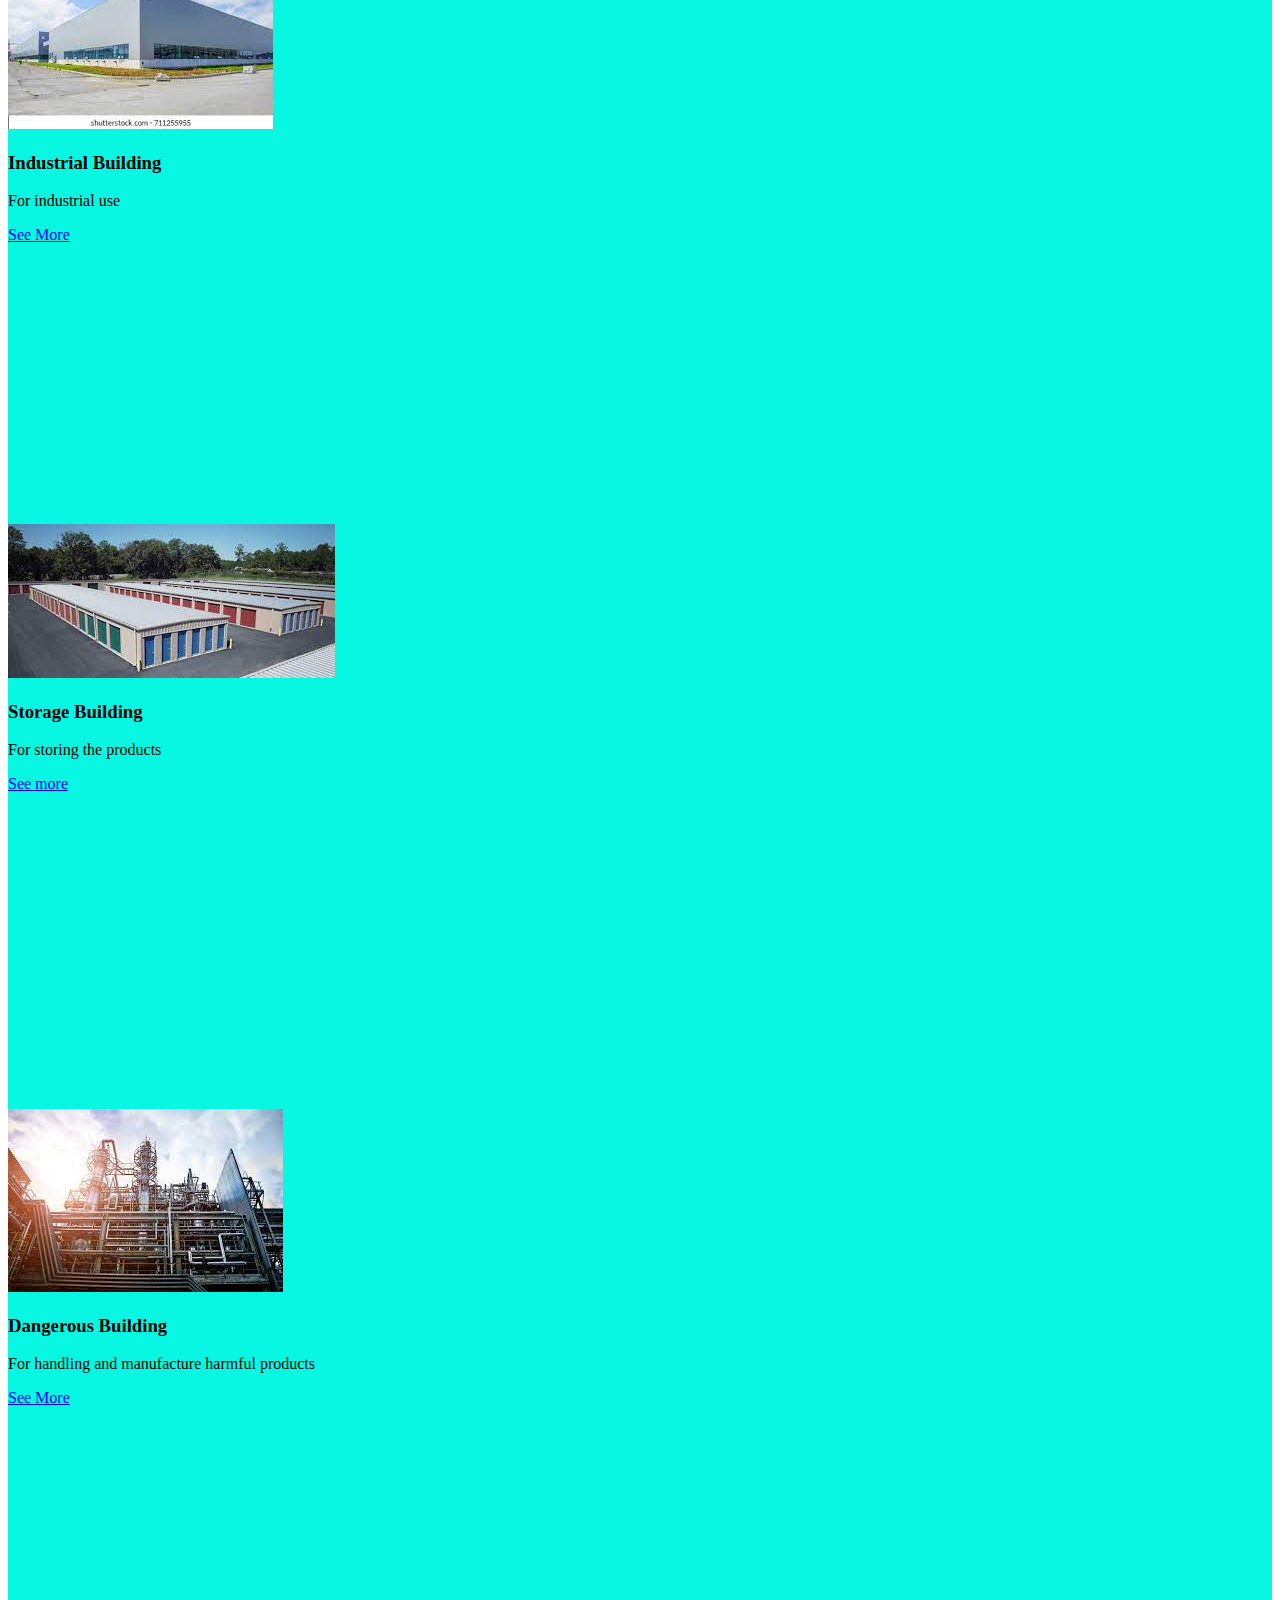
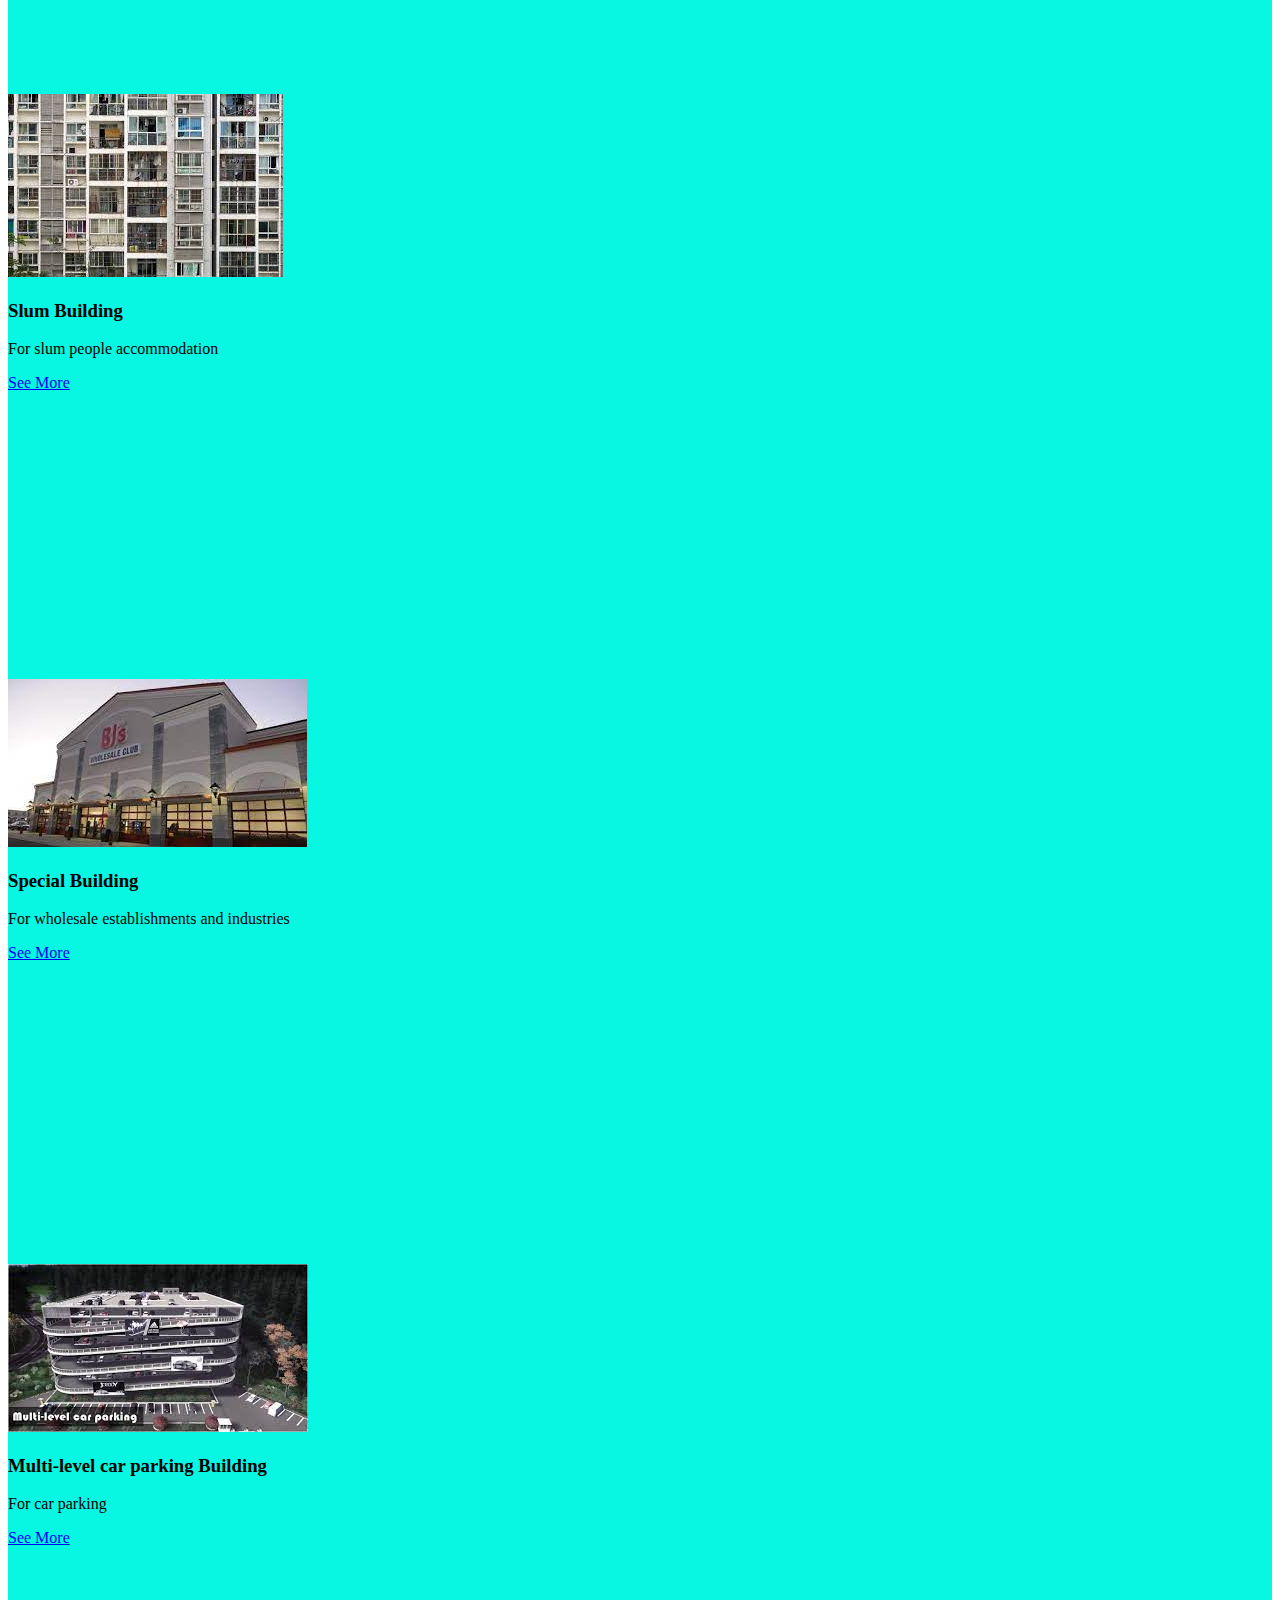
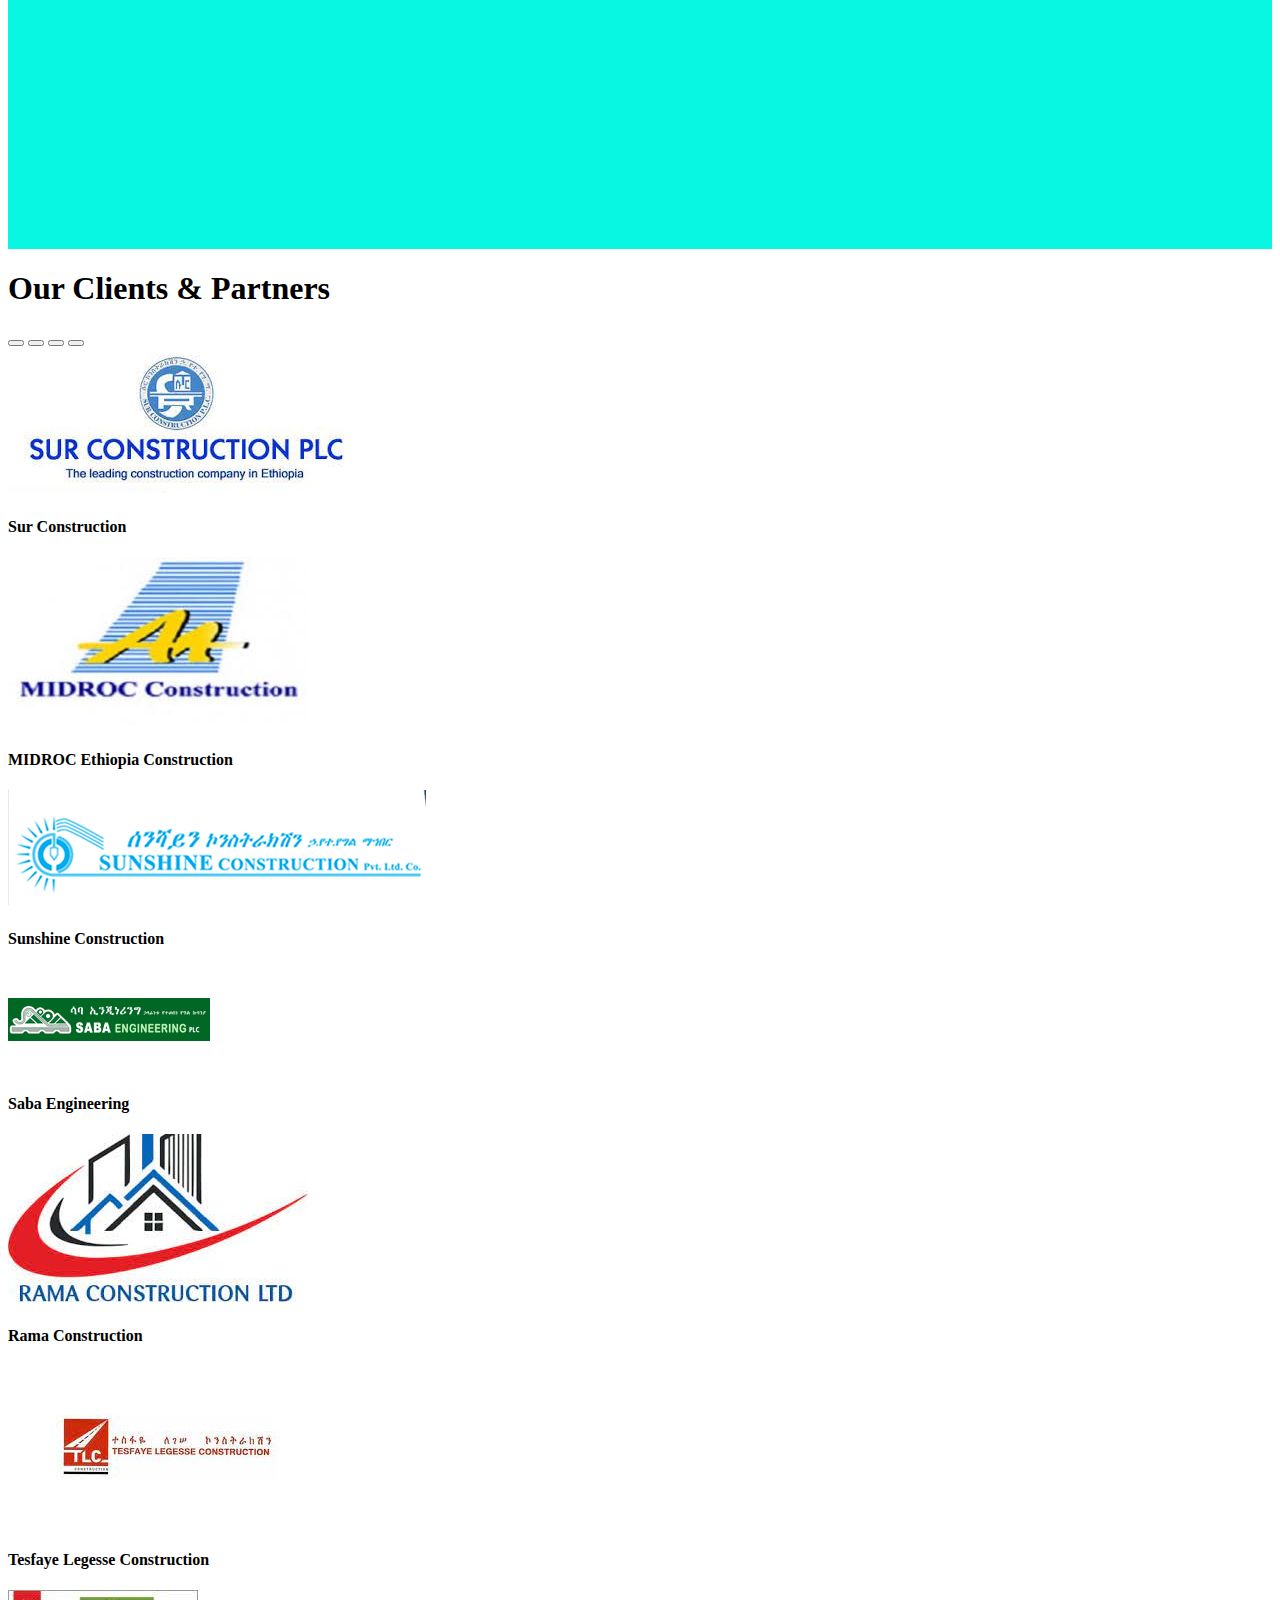
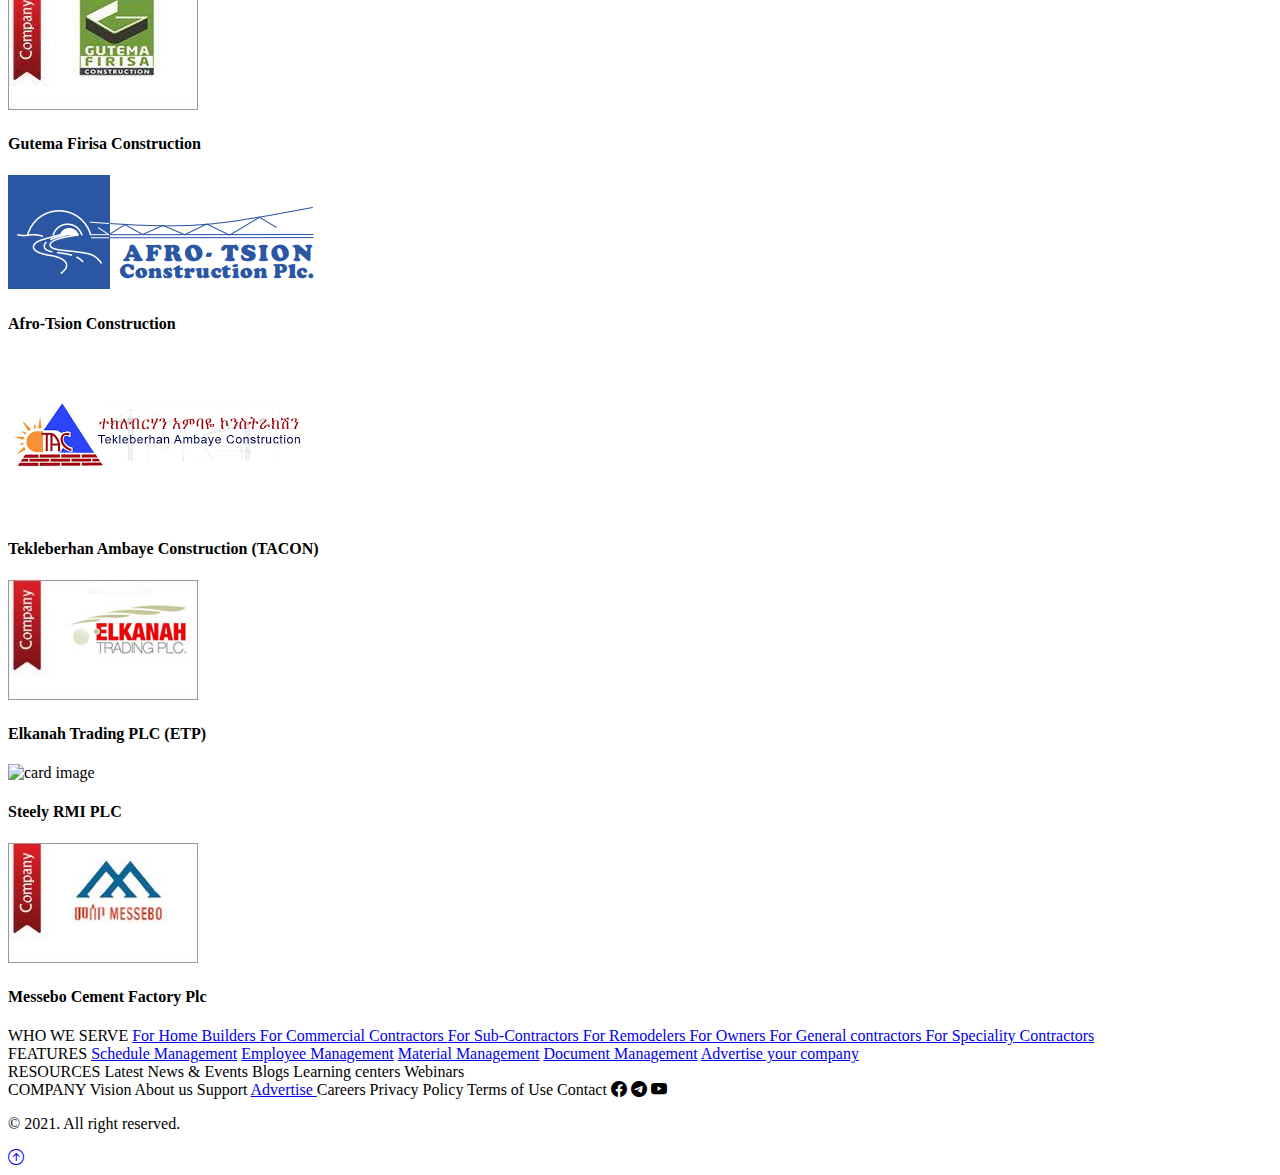
==== commit f1516662: "Edit layouts on index.html and login.html" ====
--- a/index.html
+++ b/index.html
@@ -21,12 +21,12 @@
     <!-- Start of Header Section -->
     <header class="header">
         <nav class="navbar navbar-expand-lg navbar-dark bg-dark fixed-top">
-            <div class="container">
-                <a href="#" class="navbar-brand"><img src="images/log (1).png" href="#" class="rounded-pill w-25" /></a>
+            <div class="container-fluid">
+                <a href="#" class="navbar-brand ps-5"><img src="images/log (1).png" href="#" class="rounded-pill w-25" /></a>
                 <button class="navbar-toggler " type="button" data-bs-toggle="collapse" data-bs-target="#navmenu">
                     <span class="navbar-toggler-icon"></span>
                 </button>
-                <div class="collapse navbar-collapse justify-content-center " id="navmenu">
+                <div class="collapse navbar-collapse justify-content-between " id="navmenu">
                     <ul class="navbar-nav">
                         <li class="nav-item">
                             <a class="nav-link" href="#">HOME</a>
@@ -77,16 +77,16 @@
                     </ul>
                 </div>
                 <div>
-                    <a href="pages/login.html" class="btn btn-dark text-light mx-3 border-light">Login</a>
-                    <a href="pages/signup.html" class="btn btn-warning btn-lg ">Try Free</a>
+                    <a href="pages/login.html" class="btn btn-dark text-light mx-2 border-light">Login</a>
+                    <a href="pages/signup.html" class="btn btn-warning btn-lg me-5">Try Free</a>
                 </div>
             </div>
         </nav>
 
         <!-- Start of Page Banner -->
         <section class="bg-image text-light text-center justify-content-center"
-            style="background-image:linear-gradient(rgba(50,60,90,0.9),rgba(50,60,90,0.6)),url('images/urban-building-construction.jpg'); min-height:70vh;background-repeat:no-repeat;  background-position:center ">
-            <div class="container p-5  justify-content-center align-item-center">
+            style="background-image:linear-gradient(rgba(90, 79, 50, 0.9),rgba(50,60,90,0.6)),url('images/urban-building-construction.jpg'); min-height:70vh;background-repeat:no-repeat;  background-position:center ">
+            <div class="container   justify-content-center align-item-center align-middle" style="padding-block: 10rem;">
                 <!-- <div class="d-sm-flex"> -->
                 <h1 class="pt-5">The first full scope <span class="text-warning fs-bolder">Construction Management
                         Tools</span></h1>
